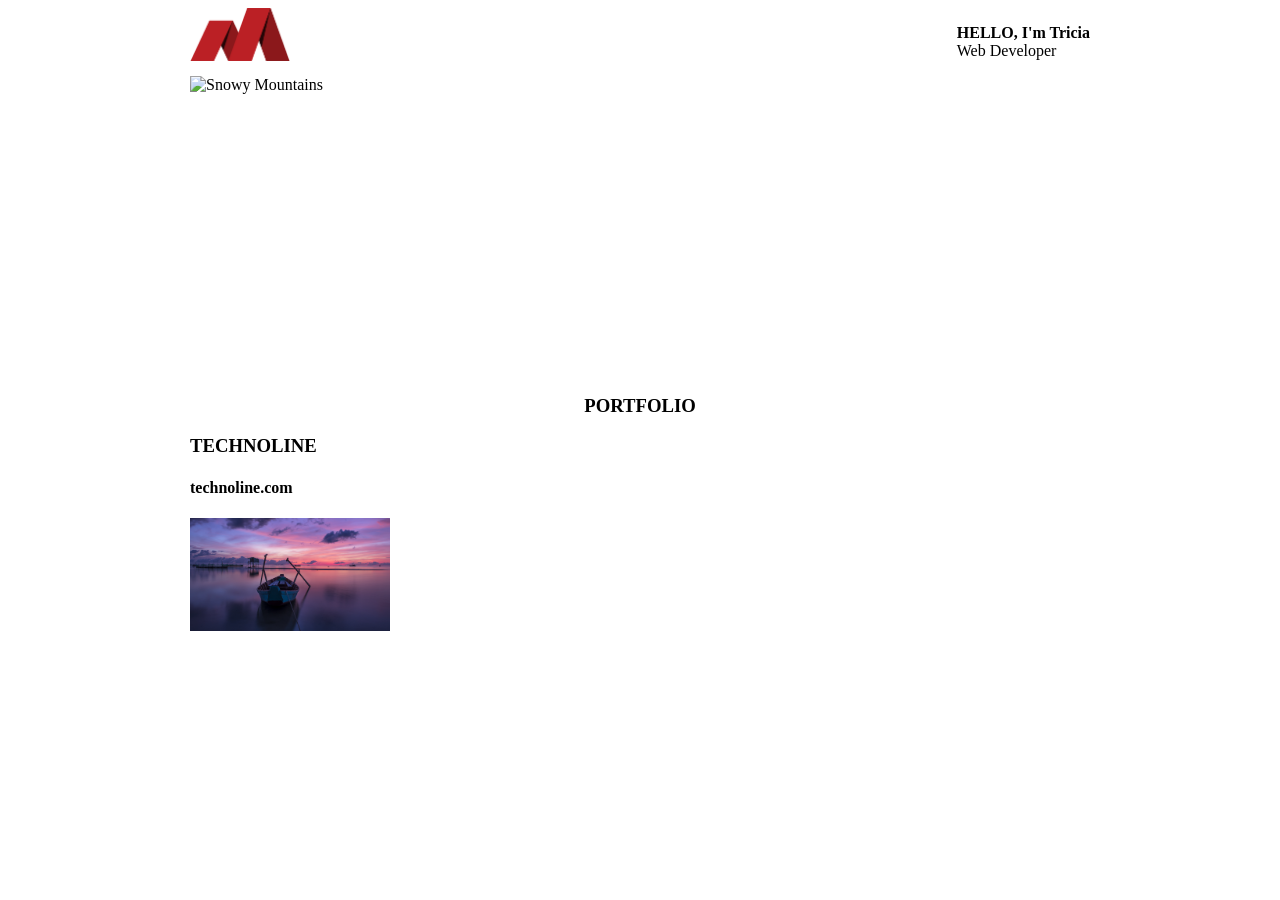
==== maxx.html @ 77dc0039 "add technoline and tms div update css" ====
<!DOCTYPE html>
<html>
	<head>
		<meta charset="utf-8">
		<title>MAXX POTENTIAL</title>
		<link rel="stylesheet" type="text/css" href="maxx-style.css">
	</head>
<body>
<div class="container">
<div class="header">
	<img src="logo.png" alt="Maxx Potential Logo" width="100">
	<div class="hello">
		<p>
			<strong>HELLO, I'm Tricia</strong><br>Web Developer
		</p>
	</div>
</div>

<div class="mountain-banner">
	<img id="mountain" src="mountain.jpg" alt="Snowy Mountains" height="300">
</div>

<div class="portfolio">
	<h3 id="portfolio">
		PORTFOLIO
	</h3>
</div>

<div class="tms">
	<div class="boat">
		<div class="technoline">
			<h3>
				TECHNOLINE
			</h3>
			<h4>
				technoline.com
			</h4>
			<img src="boat.jpg" alt="Boat on water" width="200">
		</div>

	</div>
	
</div>






















</div>
</body>
</html>
---- maxx-style.css ----
.hello{
	float: right;
}

.container{
	margin: 0 auto;
	width: 100%;
	max-width: 900px;
}

#mountain{
	display: block;
	width: 100%;
}

#portfolio{
	text-align: center;
}
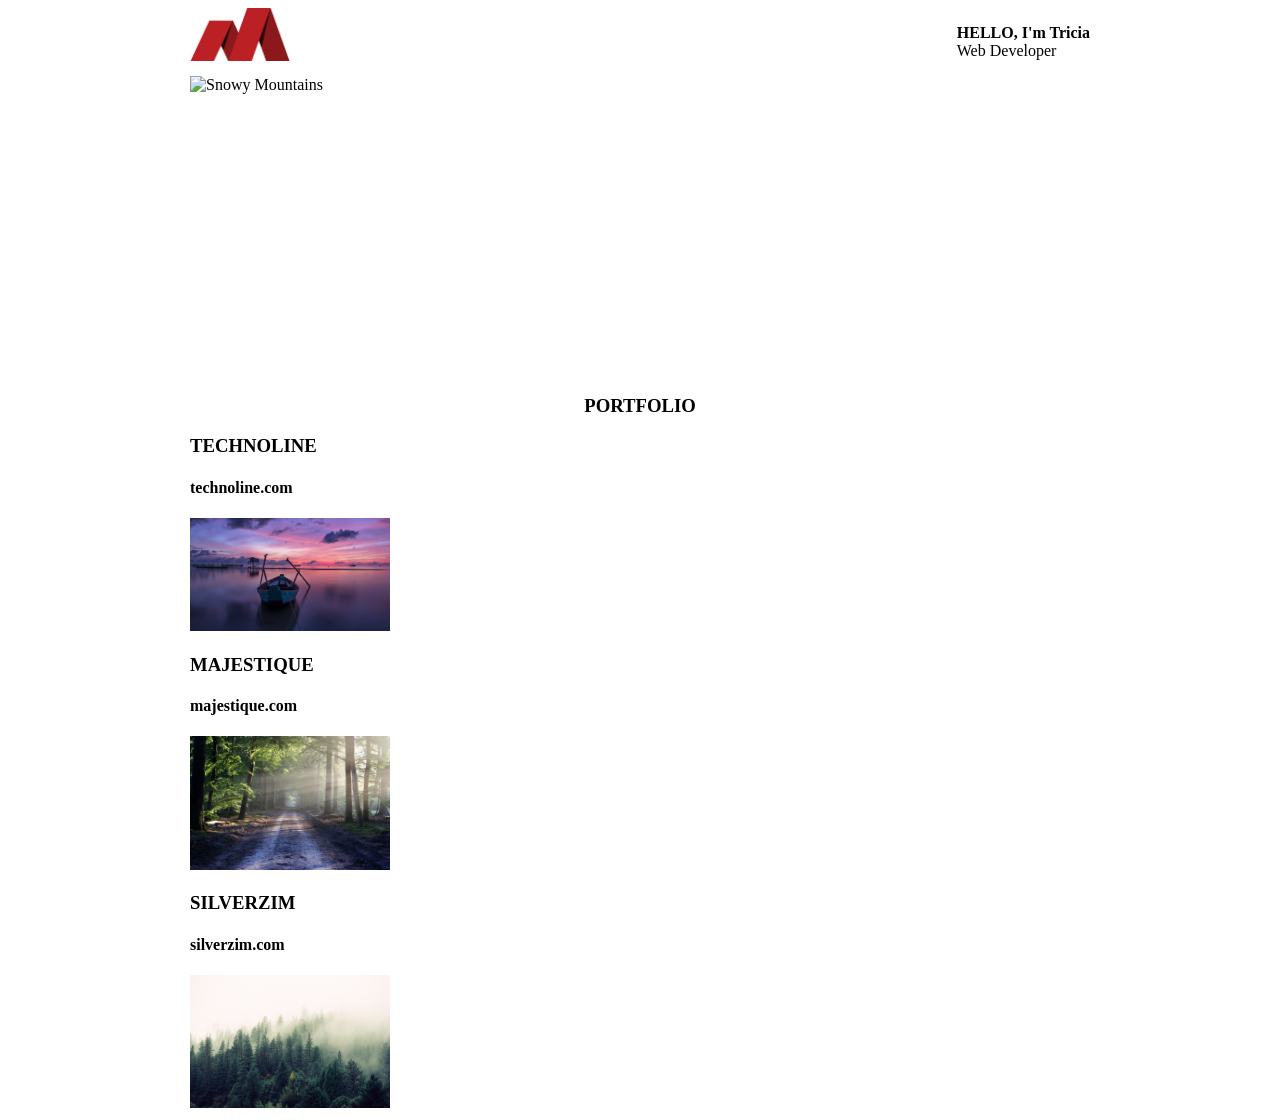
==== commit 8461e4aa: "add majestique and silverzim pics and html" ====
--- a/maxx.html
+++ b/maxx.html
@@ -37,6 +37,30 @@
 			</h4>
 			<img src="boat.jpg" alt="Boat on water" width="200">
 		</div>
+	</div>
+
+	<div class="road">
+		<div class="majestique">
+			<h3>
+				MAJESTIQUE
+			</h3>
+			<h4>
+				majestique.com
+			</h4>
+			<img src="road.jpg" alt="misty road" width="200">
+		</div>
+	</div>
+
+	<div class="trees">
+		<div class="silverzim">
+			<h3>
+				SILVERZIM
+			</h3>
+			<h4>
+				silverzim.com
+			</h4>
+			<img src="trees.jpeg" alt="smokey trees" width="200">
+		</div>
 
 	</div>
 	
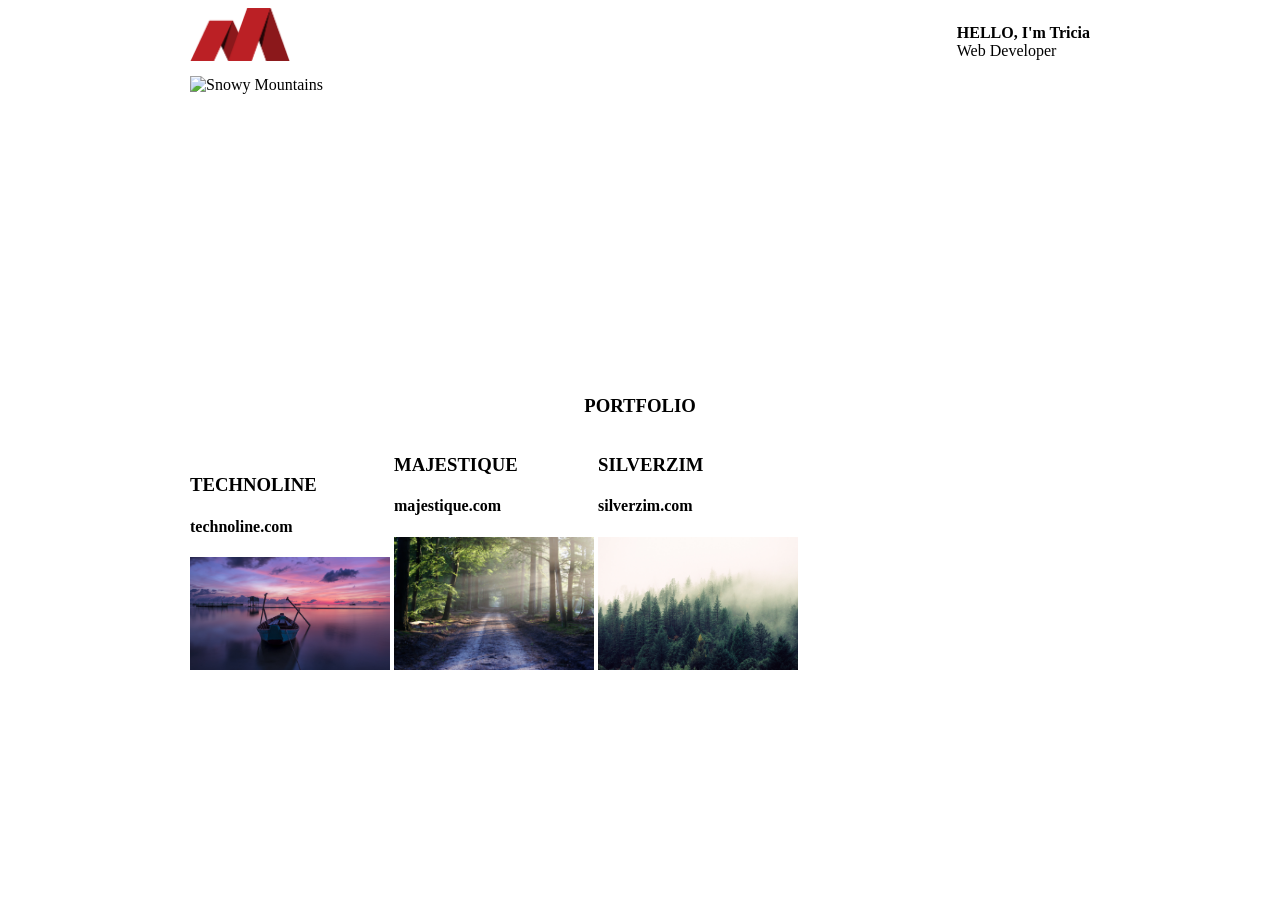
==== commit 630c1073: "inline pic id" ====
--- a/maxx.html
+++ b/maxx.html
@@ -27,7 +27,8 @@
 </div>
 
 <div class="tms">
-	<div class="boat">
+
+	<div id="pic">
 		<div class="technoline">
 			<h3>
 				TECHNOLINE
@@ -39,7 +40,7 @@
 		</div>
 	</div>
 
-	<div class="road">
+	<div id="pic">
 		<div class="majestique">
 			<h3>
 				MAJESTIQUE
@@ -51,7 +52,7 @@
 		</div>
 	</div>
 
-	<div class="trees">
+	<div id="pic">
 		<div class="silverzim">
 			<h3>
 				SILVERZIM
@@ -61,7 +62,6 @@
 			</h4>
 			<img src="trees.jpeg" alt="smokey trees" width="200">
 		</div>
-
 	</div>
 	
 </div>
--- a/maxx-style.css
+++ b/maxx-style.css
@@ -15,4 +15,8 @@
 
 #portfolio{
 	text-align: center;
+}
+
+#pic{
+	display: inline-block;
 }
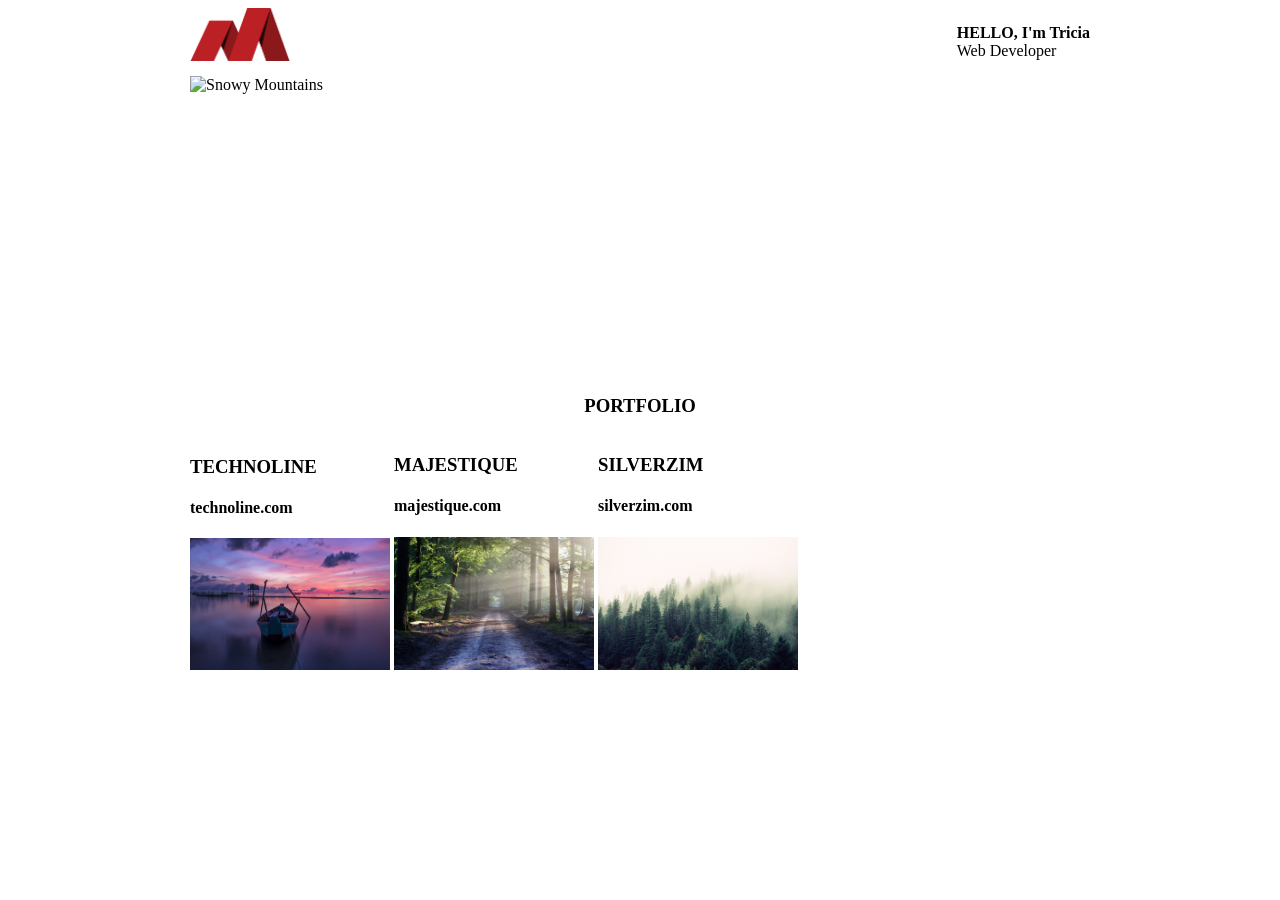
==== commit bea9f442: "change height of boat pic" ====
--- a/maxx.html
+++ b/maxx.html
@@ -36,7 +36,7 @@
 			<h4>
 				technoline.com
 			</h4>
-			<img src="boat.jpg" alt="Boat on water" width="200">
+			<img src="boat.jpg" alt="Boat on water" width="200" height="132">
 		</div>
 	</div>
 
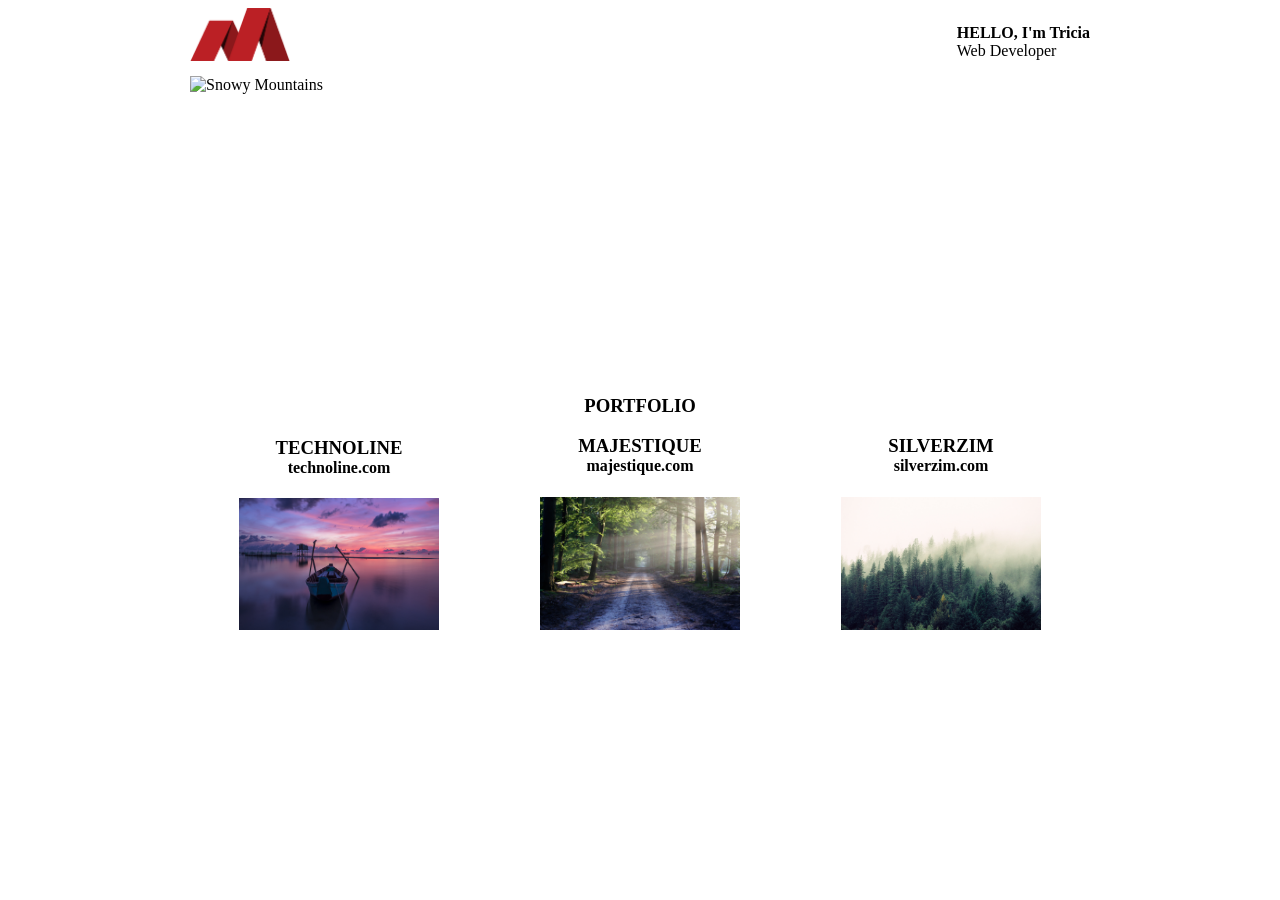
==== commit 0f1ecaa2: "h3 and h4 margin to 0" ====
--- a/maxx.html
+++ b/maxx.html
@@ -30,36 +30,42 @@
 
 	<div id="pic">
 		<div class="technoline">
-			<h3>
-				TECHNOLINE
-			</h3>
-			<h4>
-				technoline.com
-			</h4>
+			<div class="tech-header">
+				<h3>
+					TECHNOLINE
+				</h3>
+				<h4>
+					technoline.com
+				</h4>
+			</div>
 			<img src="boat.jpg" alt="Boat on water" width="200" height="132">
 		</div>
 	</div>
 
 	<div id="pic">
 		<div class="majestique">
-			<h3>
-				MAJESTIQUE
-			</h3>
-			<h4>
-				majestique.com
-			</h4>
+			<div class="maj-header">
+				<h3>
+					MAJESTIQUE
+				</h3>
+				<h4>
+					majestique.com
+				</h4>
+			</div>
 			<img src="road.jpg" alt="misty road" width="200">
 		</div>
 	</div>
 
 	<div id="pic">
 		<div class="silverzim">
-			<h3>
-				SILVERZIM
-			</h3>
-			<h4>
-				silverzim.com
-			</h4>
+			<div class="silv-header">
+				<h3>
+					SILVERZIM
+				</h3>
+				<h4>
+					silverzim.com
+				</h4>
+			</div>
 			<img src="trees.jpeg" alt="smokey trees" width="200">
 		</div>
 	</div>
--- a/maxx-style.css
+++ b/maxx-style.css
@@ -19,4 +19,17 @@
 
 #pic{
 	display: inline-block;
+	width: 33%;
+}
+
+.tms{
+	text-align: center;
+}
+
+h3{
+	margin-bottom: 0px;
+}
+
+h4{
+	margin-top: 0px;
 }
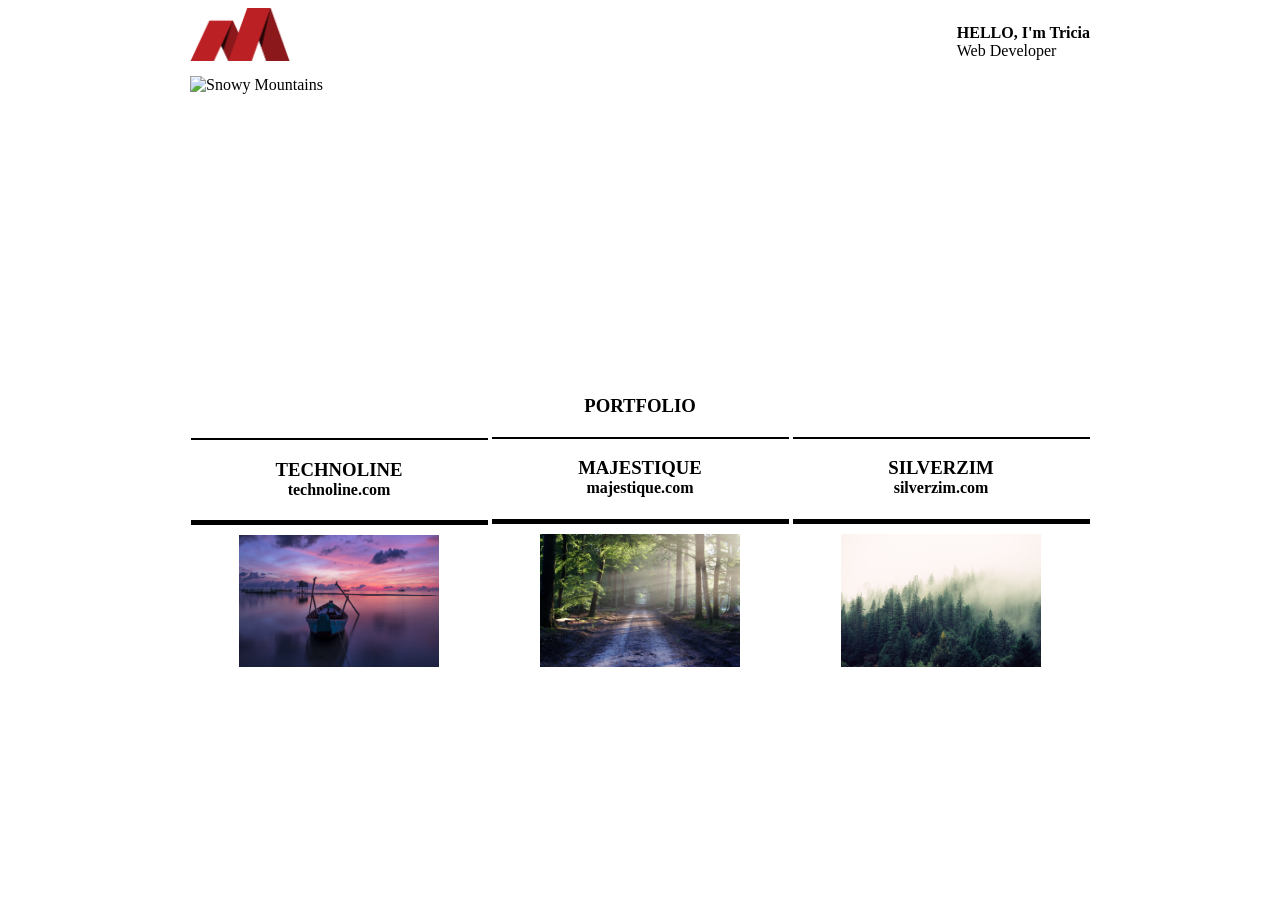
==== commit fa791e88: "add borders to tms-headers and edit margins" ====
--- a/maxx.html
+++ b/maxx.html
@@ -30,7 +30,7 @@
 
 	<div id="pic">
 		<div class="technoline">
-			<div class="tech-header">
+			<div id="tms-header">
 				<h3>
 					TECHNOLINE
 				</h3>
@@ -38,13 +38,13 @@
 					technoline.com
 				</h4>
 			</div>
-			<img src="boat.jpg" alt="Boat on water" width="200" height="132">
+			<img id="img" src="boat.jpg" alt="Boat on water" width="200" height="132">
 		</div>
 	</div>
 
 	<div id="pic">
 		<div class="majestique">
-			<div class="maj-header">
+			<div id="tms-header">
 				<h3>
 					MAJESTIQUE
 				</h3>
@@ -52,13 +52,13 @@
 					majestique.com
 				</h4>
 			</div>
-			<img src="road.jpg" alt="misty road" width="200">
+			<img id="img" src="road.jpg" alt="misty road" width="200">
 		</div>
 	</div>
 
 	<div id="pic">
 		<div class="silverzim">
-			<div class="silv-header">
+			<div id="tms-header">
 				<h3>
 					SILVERZIM
 				</h3>
@@ -66,7 +66,7 @@
 					silverzim.com
 				</h4>
 			</div>
-			<img src="trees.jpeg" alt="smokey trees" width="200">
+			<img id="img" src="trees.jpeg" alt="smokey trees" width="200">
 		</div>
 	</div>
 	
--- a/maxx-style.css
+++ b/maxx-style.css
@@ -15,6 +15,7 @@
 
 #portfolio{
 	text-align: center;
+	margin-bottom: 20px;
 }
 
 #pic{
@@ -32,4 +33,12 @@
 
 h4{
 	margin-top: 0px;
+}
+
+#tms-header{
+	border-top: 2px solid black;
+	border-bottom: 5px solid black;
+}
+#img{
+	margin-top: 10px
 }
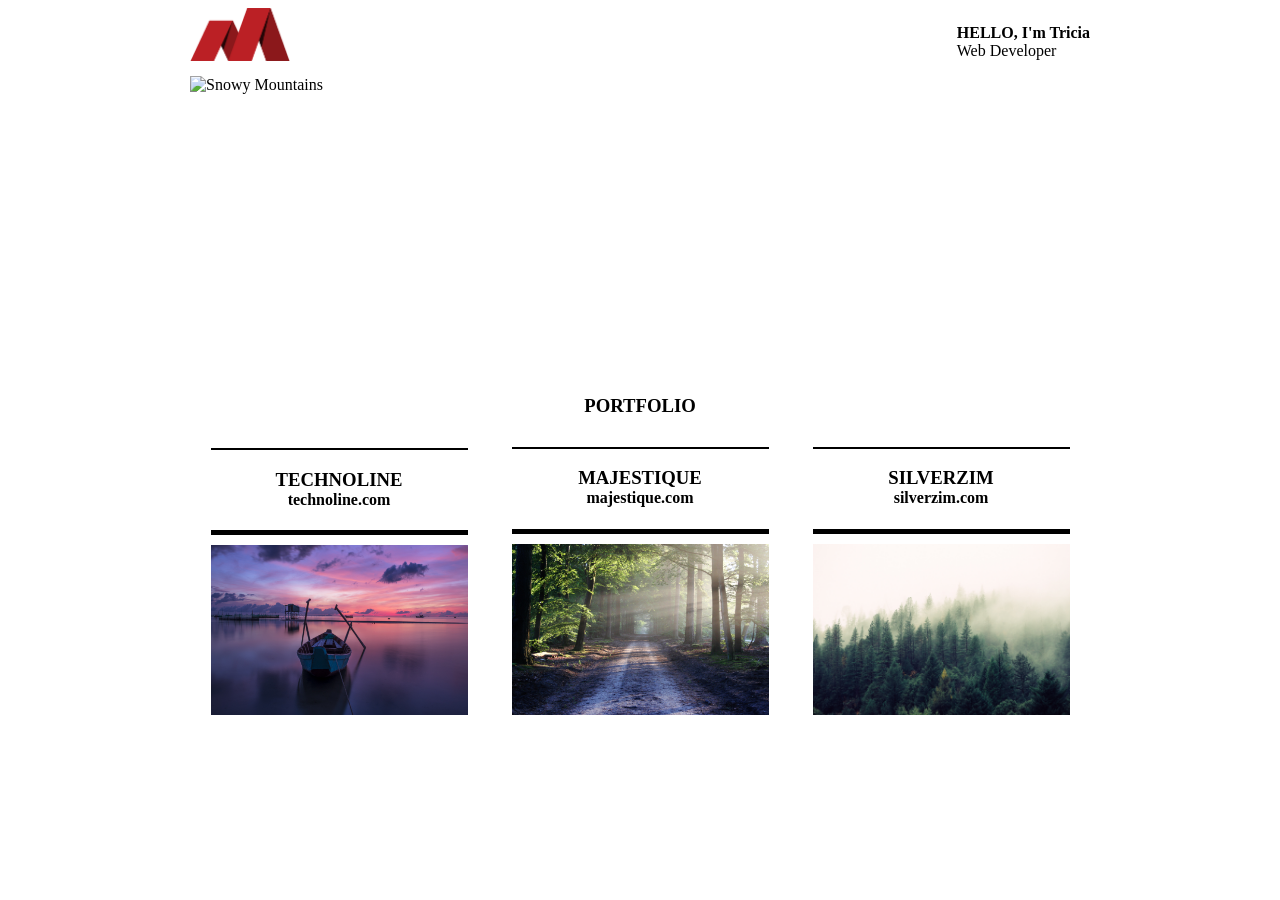
==== commit 77637bd4: "align photos and borders" ====
--- a/maxx.html
+++ b/maxx.html
@@ -38,7 +38,7 @@
 					technoline.com
 				</h4>
 			</div>
-			<img id="img" src="boat.jpg" alt="Boat on water" width="200" height="132">
+			<img id="img" src="boat.jpg" alt="Boat on water" width="200" height="170">
 		</div>
 	</div>
 
--- a/maxx-style.css
+++ b/maxx-style.css
@@ -40,5 +40,22 @@
 	border-bottom: 5px solid black;
 }
 #img{
-	margin-top: 10px
+	margin-top: 10px;
+	width: 100%;
+}
+
+.technoline{
+	padding: 10px;
+	margin: 0 10px;
+}
+
+.majestique{
+	padding: 10px;
+	margin: 0 10px;
+}
+
+.silverzim{
+	padding: 10px;
+	margin: 0 10px;
+
 }
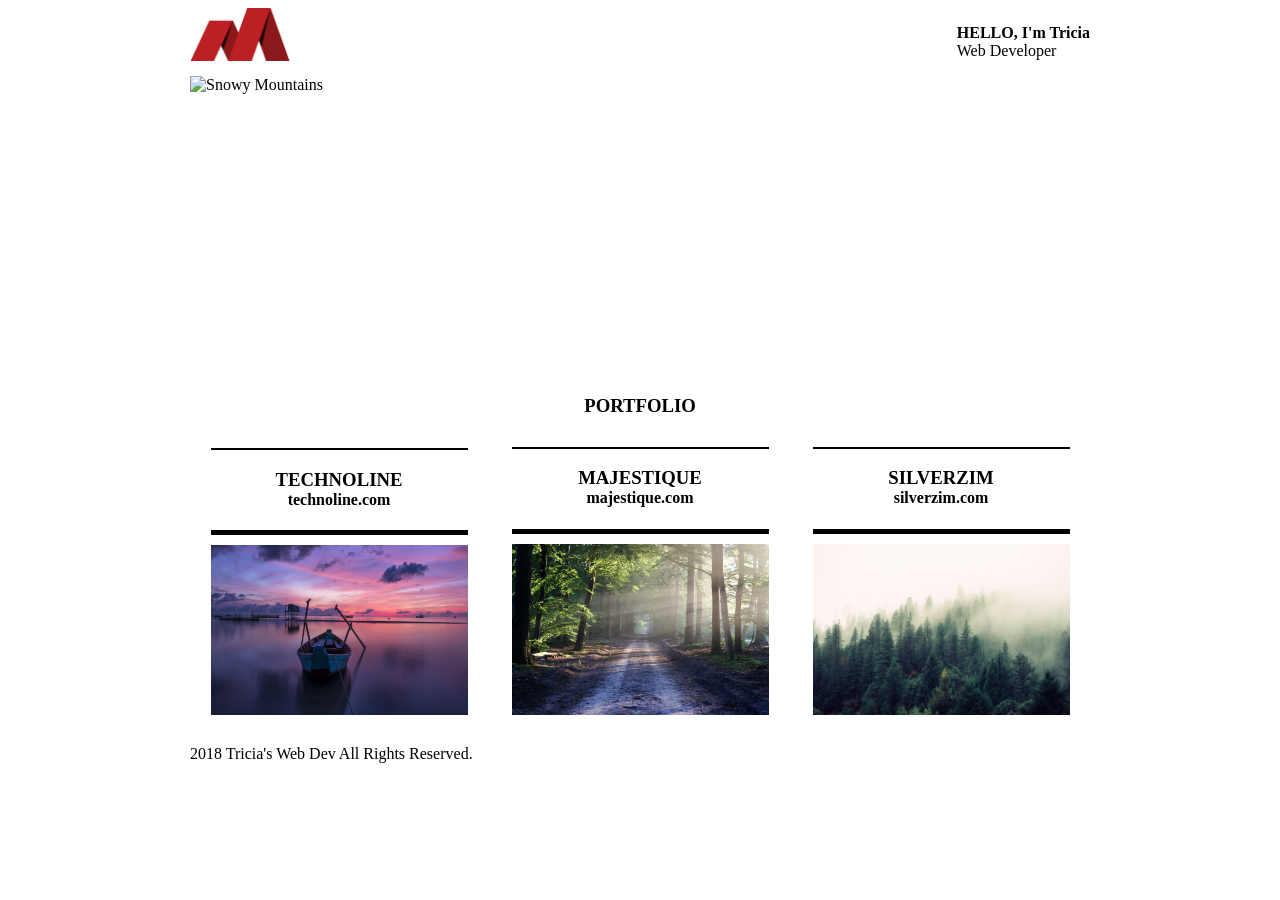
==== commit 05896b48: "add footer" ====
--- a/maxx.html
+++ b/maxx.html
@@ -5,8 +5,11 @@
 		<title>MAXX POTENTIAL</title>
 		<link rel="stylesheet" type="text/css" href="maxx-style.css">
 	</head>
+
 <body>
+
 <div class="container">
+
 <div class="header">
 	<img src="logo.png" alt="Maxx Potential Logo" width="100">
 	<div class="hello">
@@ -72,7 +75,11 @@
 	
 </div>
 
-
+<div class="footer">
+	<p>
+		2018 Tricia's Web Dev All Rights Reserved.
+	</p>
+</div>
 
 
 
